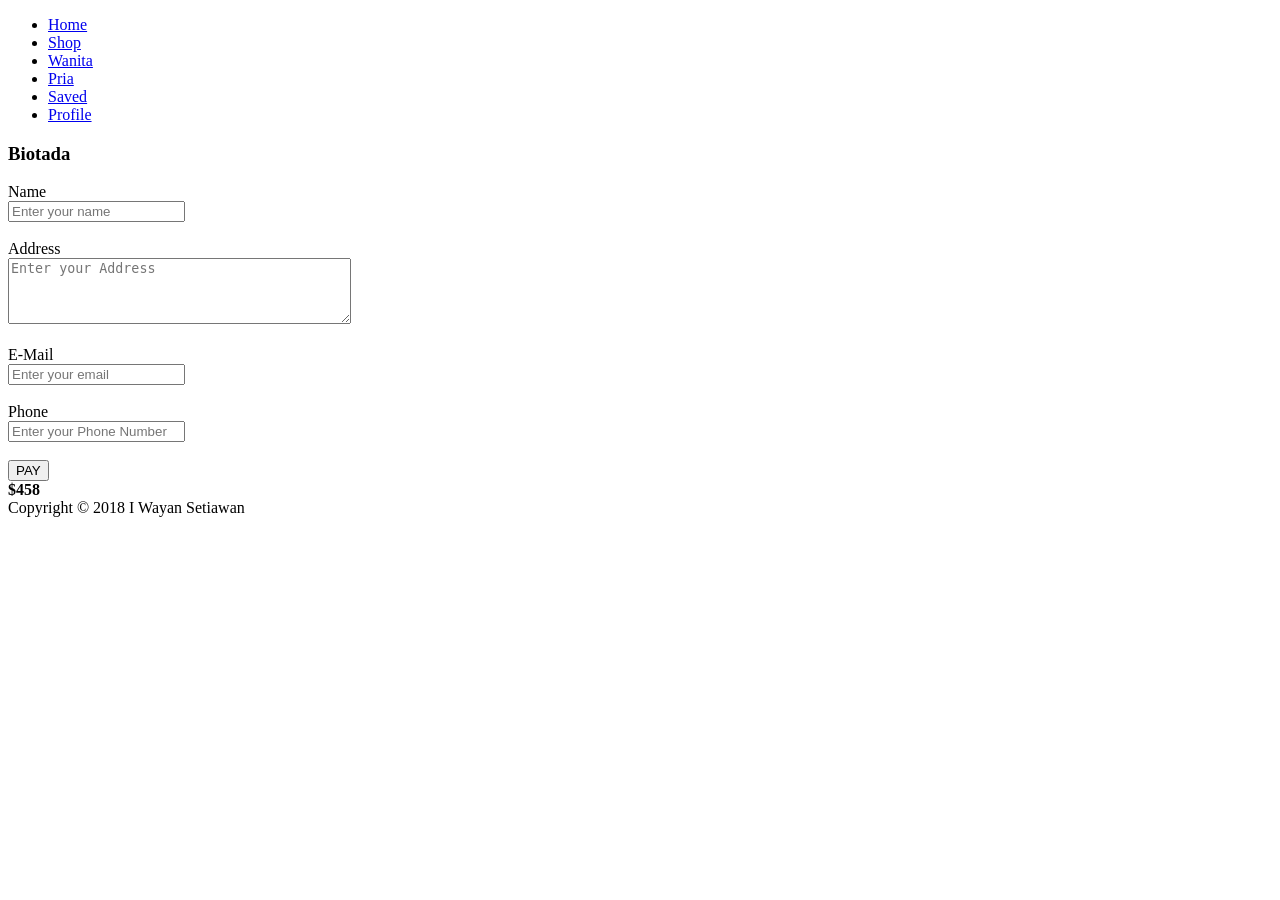
==== bayar.html @ 69e9bf8f "PW" ====
<!DOCTYPE html>
<html>
<head>
	<title>bayar</title>
	<link rel="stylesheet" type="text/css" href="assets/css/bayar.css">
</head>
<body>
	<ul>
		<li><a href="home.html">Home</a></li>
		<li><a href="shop.html">Shop</a></li>
		<li><a href="category_wanita.html">Wanita</a></li>
		<li><a href="category_pria.html">Pria</a></li>
		<li><a href="saved.html">Saved</a></li>
		<li><a href="profile.html">Profile</a></li>
	</ul>
	<div class="batas"></div>
	<div class="bayar">
			<h3>Biotada</h3>
			<form>
				Name <br><input type="text" name="" placeholder="Enter your name"><br><br>
				Address <br><textarea rows="4" cols="40" placeholder="Enter your Address"></textarea><br><br>
				E-Mail <br><input type="text" name="" placeholder="Enter your email"><br><br>
				Phone <br><input type="text" name="" placeholder="Enter your Phone Number"><br><br>
				<button type="button" onclick="alert('check your E-Mail to our comfirmation')">PAY</button>
			</form>
		</div>
	<div class="kiri">
		<div class="harga"><strong>$458</strong></div>
	</div>
	
	<footer>Copyright &copy; 2018 I Wayan Setiawan</footer>
</body>
</html>
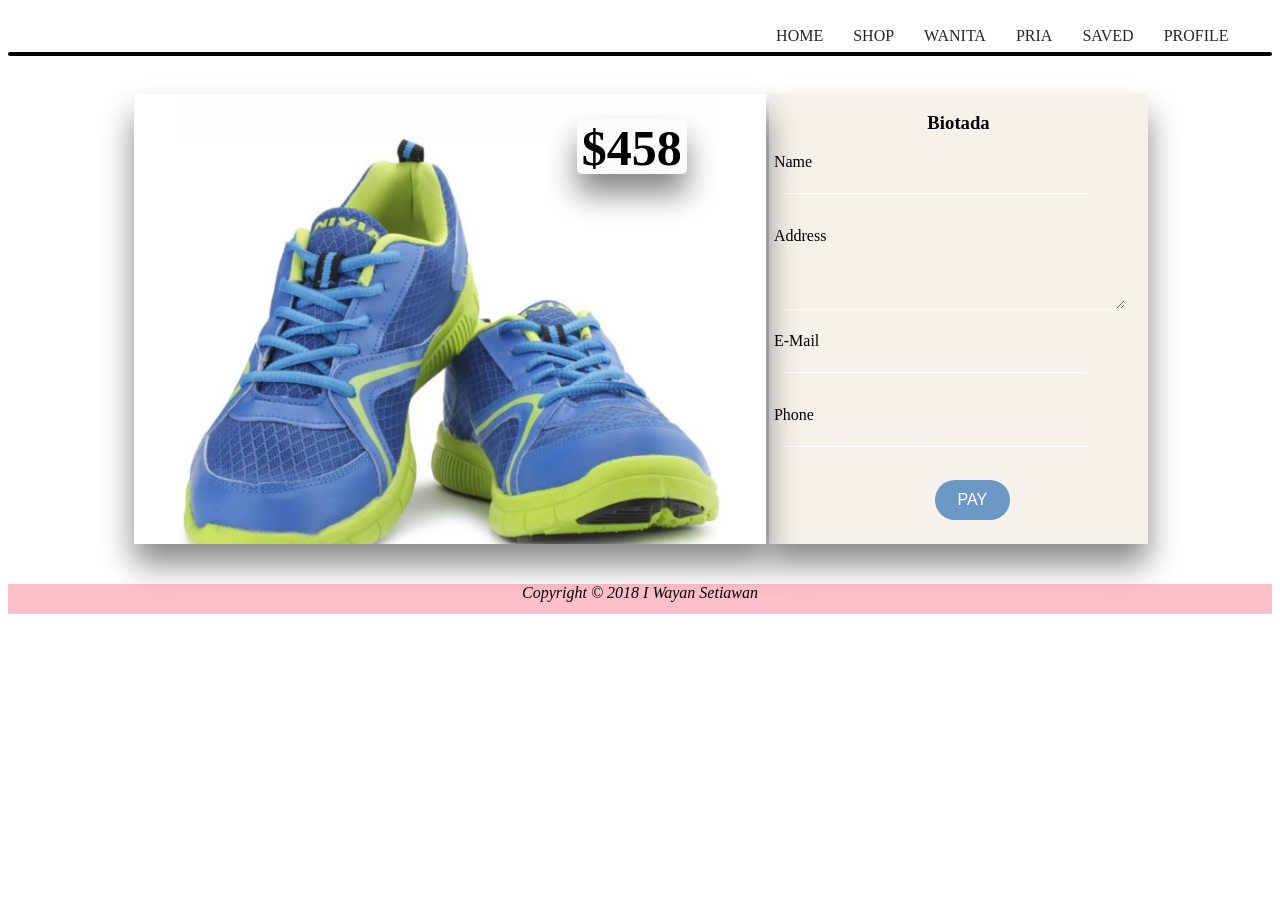
==== commit 576cd936: "pw" ====
--- a/bayar.html
+++ b/bayar.html
@@ -2,7 +2,7 @@
 <html>
 <head>
 	<title>bayar</title>
-	<link rel="stylesheet" type="text/css" href="assets/css/bayar.css">
+	<link rel="stylesheet" type="text/css" href="assets/bayar.css">
 </head>
 <body>
 	<ul>
--- a/assets/bayar.css
+++ b/assets/bayar.css
@@ -0,0 +1,157 @@
+ul{
+    position: absolute;
+    top: 4%;
+    right: -16%;
+    transform: translate(-50%,-50%);
+    display: flex;
+    margin: 0;
+    padding: 0;
+}
+ul li{
+    list-style: none;
+}
+ul li a{
+    position: relative;
+    display: block;
+    padding: 10px 15px;
+    text-align: center;
+    font-size: 16px;
+    text-transform: uppercase;
+    text-decoration: none;
+    color: #262626;
+    transition: .5s;
+}
+ul li a:before{
+    content: "";
+    position: absolute;
+    top: 0;
+    left: 0%;
+    width: 100%;
+    height: 2px;
+    background: #262626;
+    transform: scaleX(0);
+    z-index: -1;
+    transform-origin: right;
+    transition: transform .5s;
+}
+ul li a:hover:before{
+    transform: scaleX(1);
+    transform-origin: left
+}
+ul li a:after{
+    content: "";
+    position: absolute;
+    bottom: 0;
+    right: 0%;
+    width: 100%;
+    height: 2px;
+    background: #262626;
+    transform: scaleX(0);
+    z-index: -1;
+    transform-origin: left;
+    transition: transform .5s;
+}
+ul li a:hover:after{
+    transform: scaleX(1);
+    transform-origin: right
+}
+.batas{
+    background-color: black;
+    width: 100%;
+    height: 4px;
+    margin-top: 4.1%;
+    border-radius: 2px;
+}
+.kiri{
+    background:url(img/home_sepatu2.jpg);
+    background-size: cover;
+    height: 450px;
+    width: 50%;
+    margin-top: 3%;
+    margin-left: 10%;
+    float: left;
+    box-shadow: 0px 20px 30px rgba(0, 0, 0, 0.47);
+}
+.harga{
+    background: rgba(0,0,0,.01);
+    width: 110px;
+    height: 55px;
+    border-radius: 5px;
+    text-align: center;
+    font-size: 50px;
+    position:relative;
+    margin-left: 70%;
+    margin-top: 4%;
+    box-shadow: 0px 20px 30px rgba(0, 0, 0, 0.47);
+}
+.bayar{
+    margin-top: 3%;
+    margin-right: 9.8%;
+    width: 30%;
+    height: 450px;
+    background-color:#f6f1eb;
+    float: right;
+     box-shadow: 0px 20px 30px rgba(0, 0, 0, 0.47);
+}
+h3{
+    padding: 0 0 0;
+    text-align: center;
+}
+.bayar input{
+    margin-left:3px;
+    width: 80%;
+    margin-bottom: 15px;
+}
+.bayar button{
+    width: 100%;
+    margin-bottom: 15px;
+}
+.bayar input[type="text"]
+{
+   border: none;
+    border-bottom: 1px solid #fff;
+    background: transparent;
+    outline: none;
+    height: 20px;
+    margin-left: 10px;
+}
+form{
+    margin-left: 5px;
+}
+textarea{
+    border: none;
+    margin-left: 10px;
+    border-bottom: 1px solid #fff;
+    background: transparent;
+    outline: none;
+
+}
+::placeholder{
+    color: rgba(255,255,255,.1);
+}
+
+.bayar button
+{
+    border: none;
+    outline: none;
+    width: 20%;
+    height: 40px;
+    color: #fff;
+    font-size: 16px;
+    background: #6c98c6;
+    border-radius: 20px;
+    margin-left: 43%;
+}
+.bayar button:hover{
+    background: #98b7d7;
+    color: #2d3440;
+}
+footer{
+    background-color:pink;
+            clear: left;
+            width: 100%;
+            height: 30px;
+            margin-top: 41.8%;
+            text-align: center;
+            font-style: oblique;
+}
